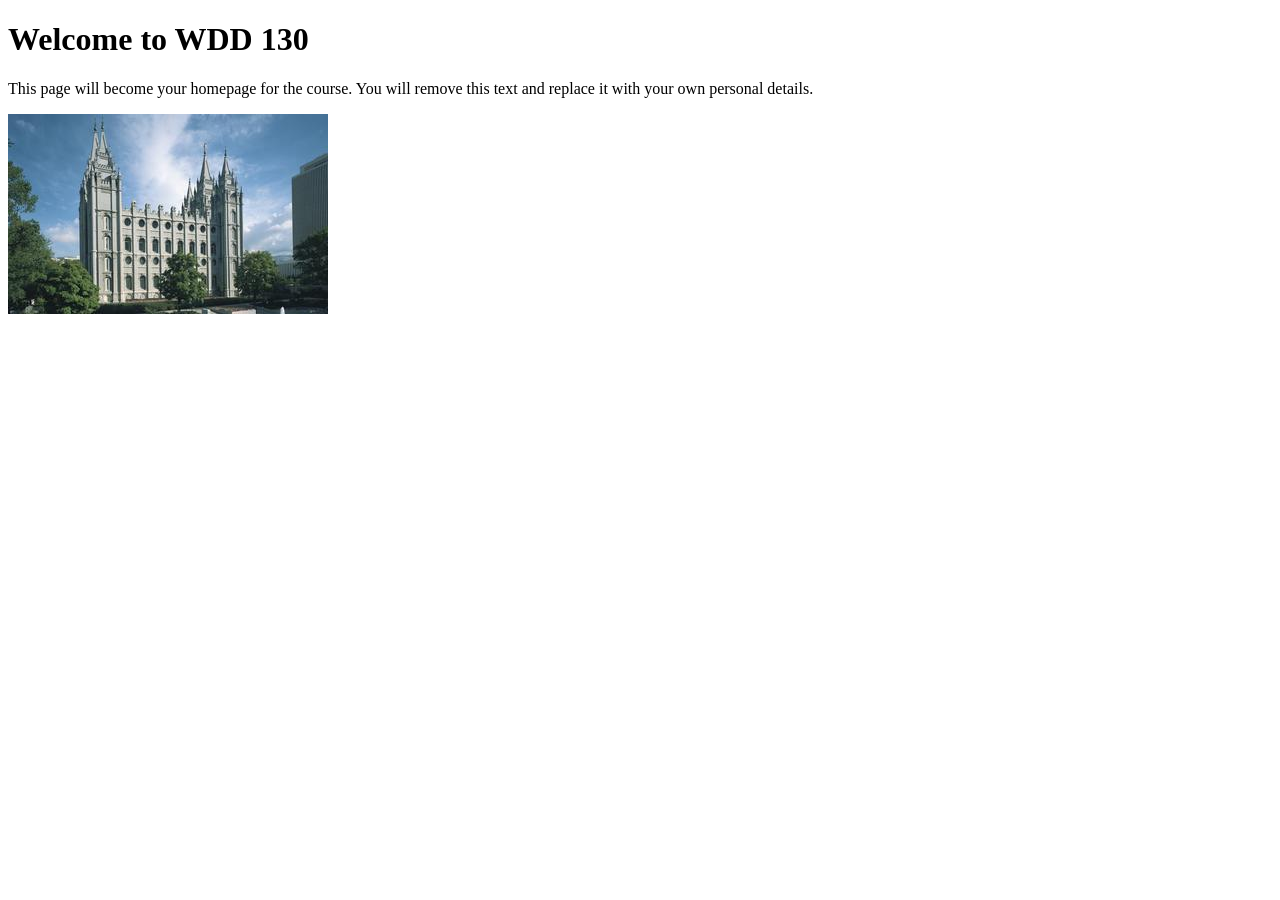
==== index.html @ 51de78c1 "Initial commit" ====
<!DOCTYPE html>
<html lang="en">

<head>
    <meta charset="UTF-8">
    <meta name="viewport" content="width=device-width, initial-scale=1.0">
    <title>WDD 130 | Personal Homepage</title>
</head>

<body>
    <h1>Welcome to WDD 130</h1>
    <p>This page will become your homepage for the course. You will remove this text and replace it with your own personal details.</p>

    <img src="images/salt-lake-temple.jpg" alt="The Salt Lake Temple.">
</body>

</html>
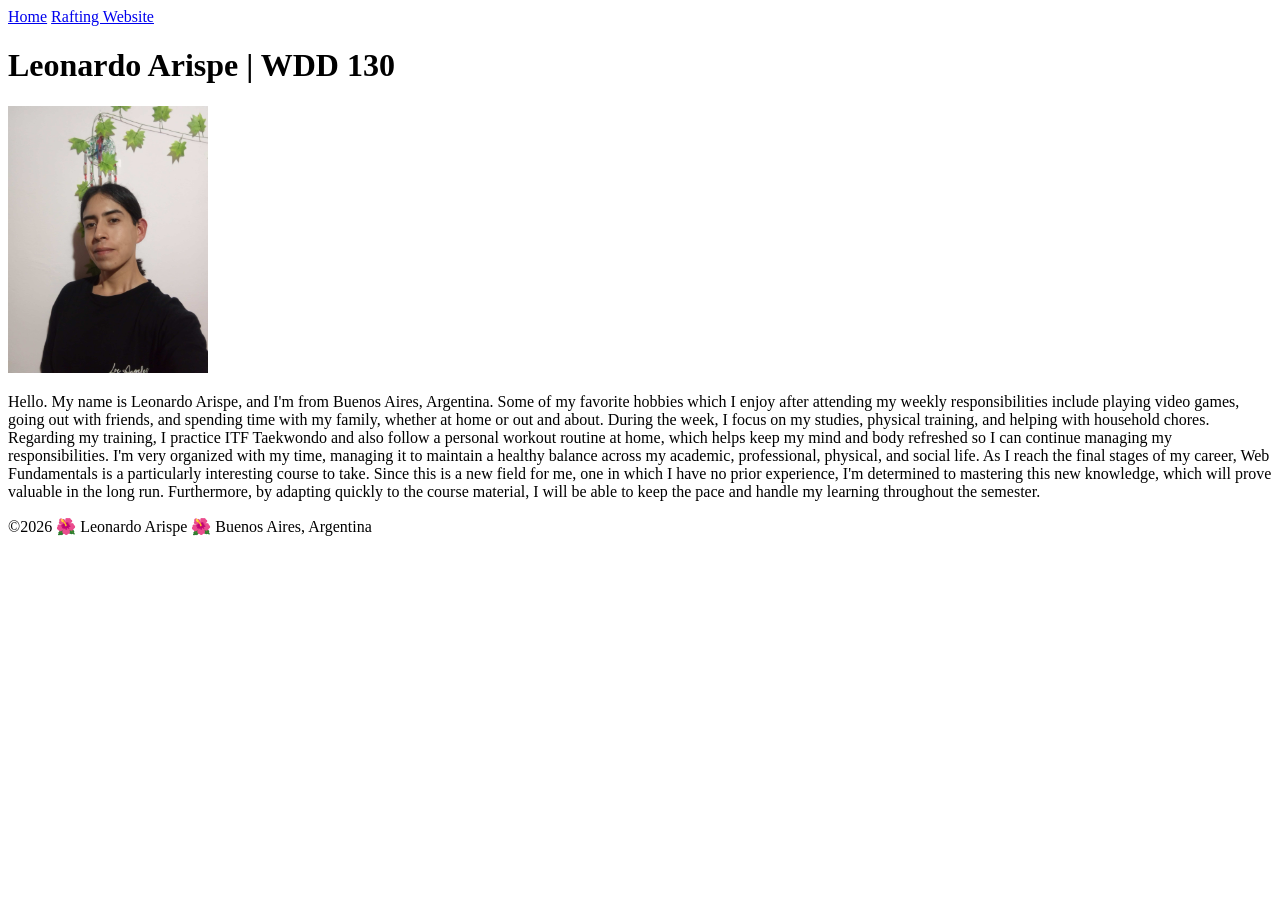
==== commit c2db7ddd: "W01 Assignment: Home Page" ====
--- a/index.html
+++ b/index.html
@@ -4,14 +4,23 @@
 <head>
     <meta charset="UTF-8">
     <meta name="viewport" content="width=device-width, initial-scale=1.0">
-    <title>WDD 130 | Personal Homepage</title>
+    <title>Leonardo Arispe | WDD 130</title>
 </head>
 
 <body>
-    <h1>Welcome to WDD 130</h1>
-    <p>This page will become your homepage for the course. You will remove this text and replace it with your own personal details.</p>
-
-    <img src="images/salt-lake-temple.jpg" alt="The Salt Lake Temple.">
+    <header>
+        <a href="#">Home</a>
+        <a href="wwr/">Rafting Website</a>
+    </header>
+    <nav></nav>
+    <main>
+        <h1>Leonardo Arispe | WDD 130</h1>
+        <img src="images/profile.jpg" alt="Hello my name is Leonardo Arispe" width="200">
+        <p>Hello. My name is Leonardo Arispe, and I'm from Buenos Aires, Argentina. Some of my favorite hobbies which I enjoy after attending my weekly responsibilities include playing video games, going out with friends, and spending time with my family, whether at home or out and about. During the week, I focus on my studies, physical training, and helping with household chores. Regarding my training, I practice ITF Taekwondo and also follow a personal workout routine at home, which helps keep my mind and body refreshed so I can continue managing my responsibilities. I'm very organized with my time, managing it to maintain a healthy balance across my academic, professional, physical, and social life. As I reach the final stages of my career, Web Fundamentals is a particularly interesting course to take. Since this is a new field for me, one in which I have no prior experience, I'm determined to mastering this new knowledge, which will prove valuable in the long run. Furthermore, by adapting quickly to the course material, I will be able to keep the pace and handle my learning throughout the semester.</p>
+    </main>
+    <footer>
+        <p>©2026 🌺 Leonardo Arispe 🌺 Buenos Aires, Argentina</p>
+    </footer>
 </body>
 
 </html>
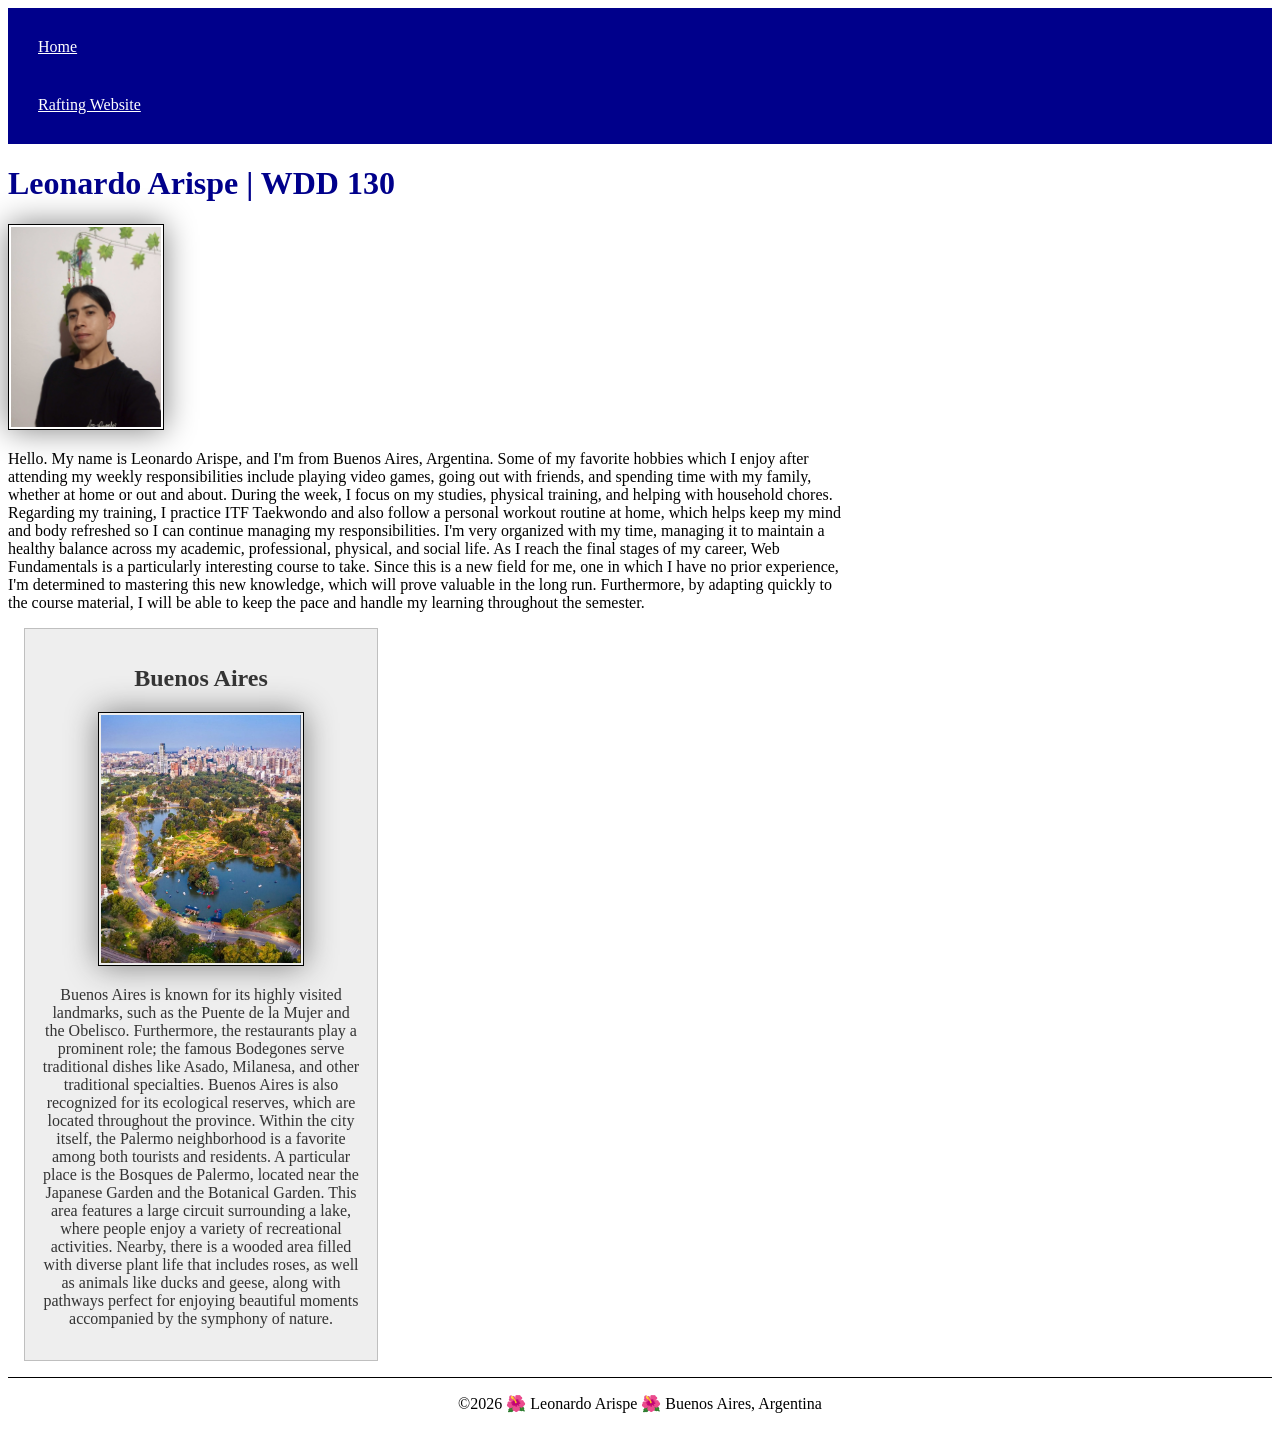
==== commit b8e6eb76: "W02 Assignment: Home Page Enhancement" ====
--- a/index.html
+++ b/index.html
@@ -5,19 +5,28 @@
     <meta charset="UTF-8">
     <meta name="viewport" content="width=device-width, initial-scale=1.0">
     <title>Leonardo Arispe | WDD 130</title>
+    <meta name="description" content="Leonardo Arispe's BYU-Idaho WDD 130 course Home Page Enhancement">
+    <meta name="author" content="Leonardo Arispe">
+    <link rel="stylesheet" href="styles/styles.css">
 </head>
 
 <body>
     <header>
-        <a href="#">Home</a>
-        <a href="wwr/">Rafting Website</a>
+        <nav>
+            <a href="#">Home</a>
+            <a href="wwr/">Rafting Website</a>
+        </nav>
     </header>
-    <nav></nav>
     <main>
         <h1>Leonardo Arispe | WDD 130</h1>
         <img src="images/profile.jpg" alt="Hello my name is Leonardo Arispe" width="200">
         <p>Hello. My name is Leonardo Arispe, and I'm from Buenos Aires, Argentina. Some of my favorite hobbies which I enjoy after attending my weekly responsibilities include playing video games, going out with friends, and spending time with my family, whether at home or out and about. During the week, I focus on my studies, physical training, and helping with household chores. Regarding my training, I practice ITF Taekwondo and also follow a personal workout routine at home, which helps keep my mind and body refreshed so I can continue managing my responsibilities. I'm very organized with my time, managing it to maintain a healthy balance across my academic, professional, physical, and social life. As I reach the final stages of my career, Web Fundamentals is a particularly interesting course to take. Since this is a new field for me, one in which I have no prior experience, I'm determined to mastering this new knowledge, which will prove valuable in the long run. Furthermore, by adapting quickly to the course material, I will be able to keep the pace and handle my learning throughout the semester.</p>
     </main>
+    <aside>
+        <h2>Buenos Aires</h2>
+        <img src="images/palermo-city.jpg" alt="Bosques de Palermo, Buenos Aires">
+        <p>Buenos Aires is known for its highly visited landmarks, such as the Puente de la Mujer and the Obelisco. Furthermore, the restaurants play a prominent role; the famous Bodegones serve traditional dishes like Asado, Milanesa, and other traditional specialties. Buenos Aires is also recognized for its ecological reserves, which are located throughout the province. Within the city itself, the Palermo neighborhood is a favorite among both tourists and residents. A particular place is the Bosques de Palermo, located near the Japanese Garden and the Botanical Garden. This area features a large circuit surrounding a lake, where people enjoy a variety of recreational activities. Nearby, there is a wooded area filled with diverse plant life that includes roses, as well as animals like ducks and geese, along with pathways perfect for enjoying beautiful moments accompanied by the symphony of nature.</p>
+    </aside>
     <footer>
         <p>©2026 🌺 Leonardo Arispe 🌺 Buenos Aires, Argentina</p>
     </footer>
--- a/styles/styles.css
+++ b/styles/styles.css
@@ -0,0 +1,57 @@
+nav {
+    background-color: darkblue;
+    padding: 10px;
+}
+
+nav a {
+    color: white;
+    display: block;
+    padding: 20px;
+}
+
+h1 {
+    color: darkblue;
+}
+
+img {
+    width: 150px;
+    height: auto;
+    border: 1px solid black;
+    padding: 2px;
+    box-shadow: 0 0 30px gray;
+}
+
+p {
+    padding: 0;
+}
+
+main {
+    max-width: 840px;
+}
+
+aside {
+    width: 20rem;
+    margin: 1rem;
+    border: 1px solid rgb(0 0 0 / 0.2);
+    /* 1 */
+    padding: 1rem;
+    background-color: #eee;
+    color: #333;
+    text-align: center;
+}
+
+aside img {
+    width: 200px;
+    height: auto;
+}
+
+main img {
+    width: 150px;
+    height: auto;
+}
+
+footer {
+    margin-top: 15px;
+    border-top: 1px solid #000;
+    text-align: center;
+}
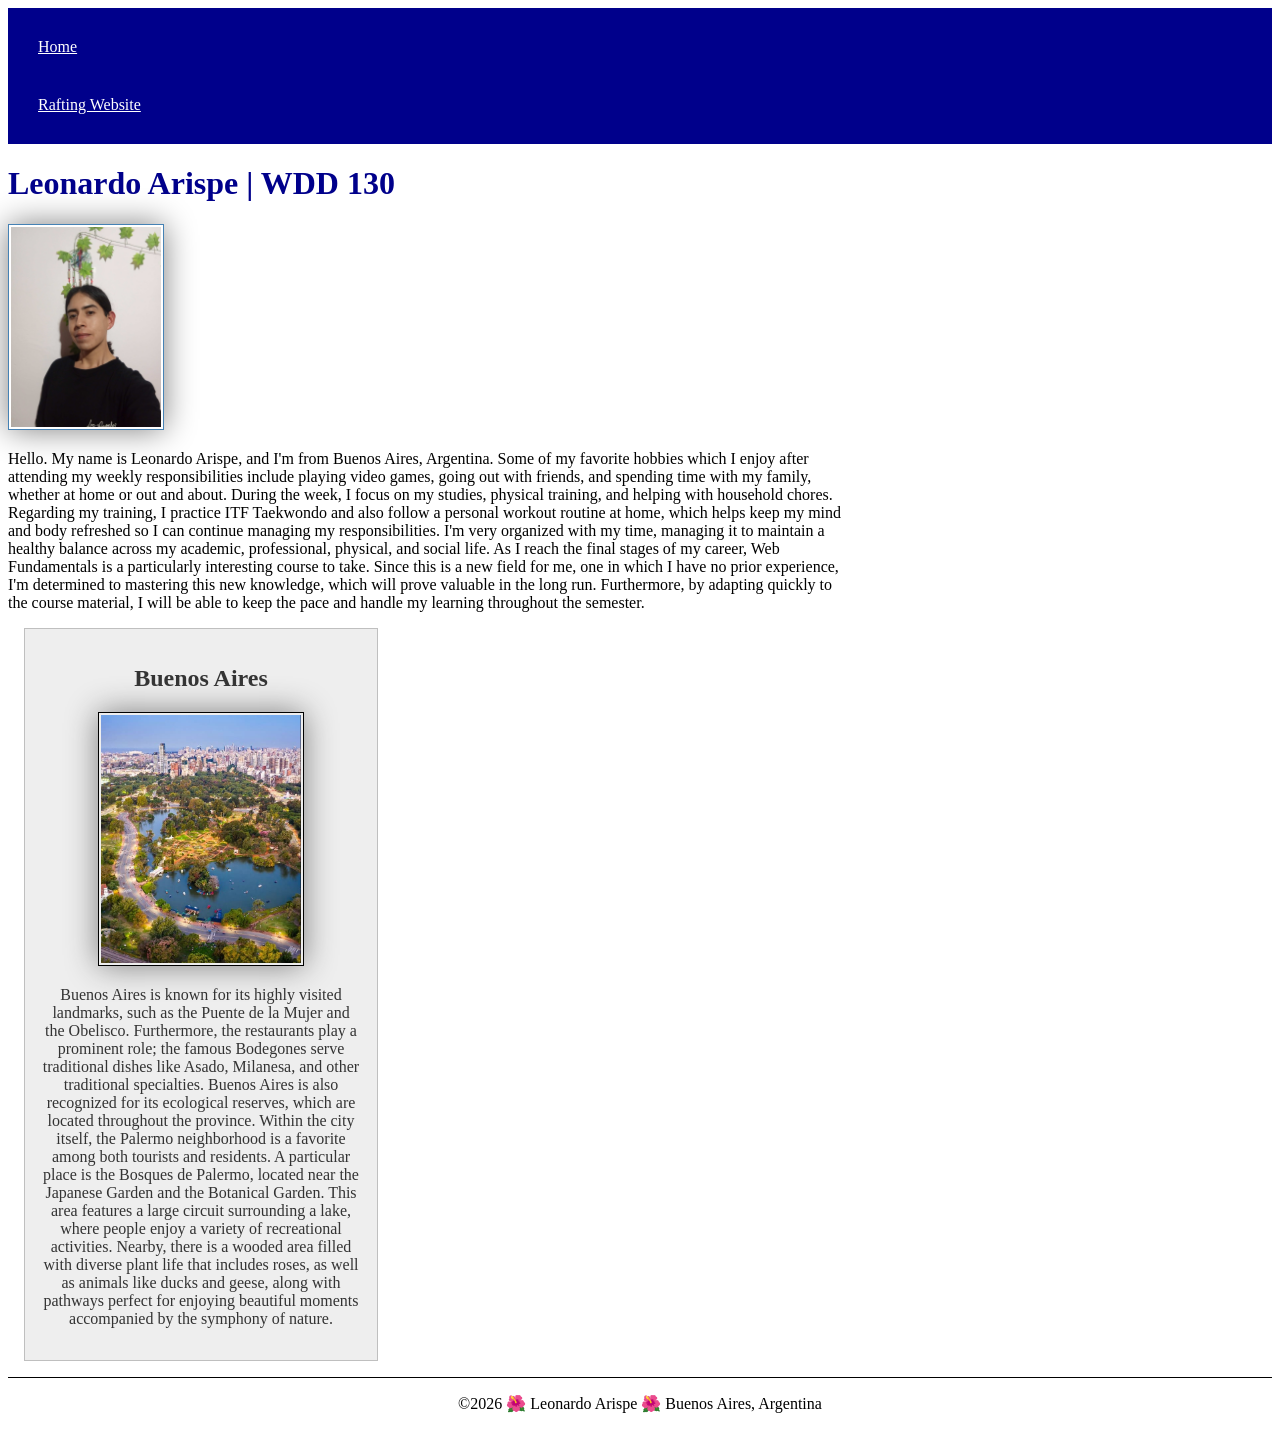
==== commit bf593303: "W02 Assignment: Home Page Enhancement 2.0" ====
--- a/index.html
+++ b/index.html
@@ -5,7 +5,7 @@
     <meta charset="UTF-8">
     <meta name="viewport" content="width=device-width, initial-scale=1.0">
     <title>Leonardo Arispe | WDD 130</title>
-    <meta name="description" content="Leonardo Arispe's BYU-Idaho WDD 130 course Home Page Enhancement">
+    <meta name="description" content="Leonardo Arispe's BYU-Idaho WDD 130 course Home Page Enhancement.The assignment focuses on further improving the webpage by incorporating new techniques that help give it a more professional appearance. Some of these enhancements include borders, text settings such as alignment, size, and color; and many other commands covered in this week's lesson.">
     <meta name="author" content="Leonardo Arispe">
     <link rel="stylesheet" href="styles/styles.css">
 </head>
--- a/styles/styles.css
+++ b/styles/styles.css
@@ -48,6 +48,10 @@
 main img {
     width: 150px;
     height: auto;
+    border: 1px solid steelblue;
+    padding: 2px;
+    box-shadow: 0 0 30px gray;
+
 }
 
 footer {
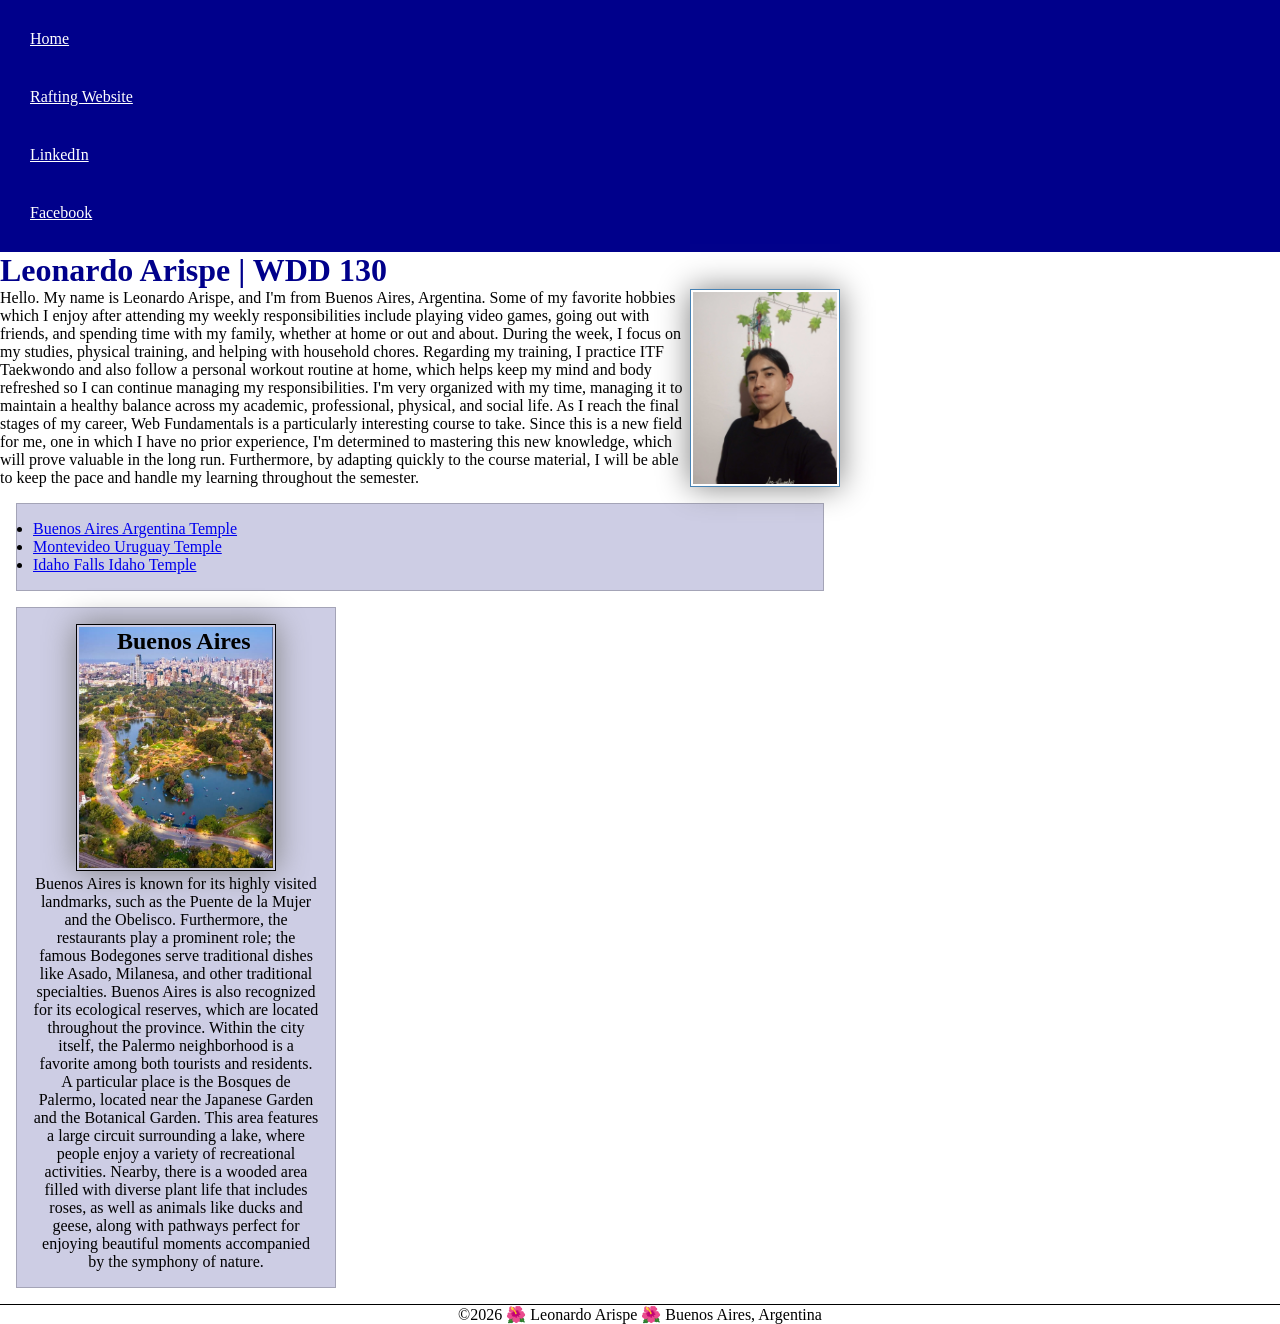
==== commit 59368209: "W03 Code-along Activity: Home Page Enhancement" ====
--- a/index.html
+++ b/index.html
@@ -5,7 +5,7 @@
     <meta charset="UTF-8">
     <meta name="viewport" content="width=device-width, initial-scale=1.0">
     <title>Leonardo Arispe | WDD 130</title>
-    <meta name="description" content="Leonardo Arispe's BYU-Idaho WDD 130 course Home Page Enhancement.The assignment focuses on further improving the webpage by incorporating new techniques that help give it a more professional appearance. Some of these enhancements include borders, text settings such as alignment, size, and color; and many other commands covered in this week's lesson.">
+    <meta name="description" content="Leonardo Arispe's BYU-Idaho WDD 130 course Home Page Enhancement">
     <meta name="author" content="Leonardo Arispe">
     <link rel="stylesheet" href="styles/styles.css">
 </head>
@@ -15,14 +15,21 @@
         <nav>
             <a href="#">Home</a>
             <a href="wwr/">Rafting Website</a>
+            <a href="https://www.linkedin.com/in/leonardo-ruben-arispe-a554a61b8/" target="_blank">LinkedIn</a>
+            <a href="https://www.facebook.com/?locale=es_LA" target="_blank">Facebook</a>
         </nav>
     </header>
     <main>
         <h1>Leonardo Arispe | WDD 130</h1>
         <img src="images/profile.jpg" alt="Hello my name is Leonardo Arispe" width="200">
         <p>Hello. My name is Leonardo Arispe, and I'm from Buenos Aires, Argentina. Some of my favorite hobbies which I enjoy after attending my weekly responsibilities include playing video games, going out with friends, and spending time with my family, whether at home or out and about. During the week, I focus on my studies, physical training, and helping with household chores. Regarding my training, I practice ITF Taekwondo and also follow a personal workout routine at home, which helps keep my mind and body refreshed so I can continue managing my responsibilities. I'm very organized with my time, managing it to maintain a healthy balance across my academic, professional, physical, and social life. As I reach the final stages of my career, Web Fundamentals is a particularly interesting course to take. Since this is a new field for me, one in which I have no prior experience, I'm determined to mastering this new knowledge, which will prove valuable in the long run. Furthermore, by adapting quickly to the course material, I will be able to keep the pace and handle my learning throughout the semester.</p>
+        <ul class="box">
+            <li><a href="https://www.churchofjesuschrist.org/temples/details/buenos-aires-argentina-temple?lang=eng" target="_blank" rel="noopener">Buenos Aires Argentina Temple</a></li>
+            <li><a href="https://www.churchofjesuschrist.org/temples/details/montevideo-uruguay-temple?lang=eng" target="_blank" rel="noopener">Montevideo Uruguay Temple</a></li>
+            <li><a href="https://www.churchofjesuschrist.org/temples/details/idaho-falls-idaho-temple?lang=eng" target="_blank" rel="noopener">Idaho Falls Idaho Temple</a></li>
+        </ul>
     </main>
-    <aside>
+    <aside class="box">
         <h2>Buenos Aires</h2>
         <img src="images/palermo-city.jpg" alt="Bosques de Palermo, Buenos Aires">
         <p>Buenos Aires is known for its highly visited landmarks, such as the Puente de la Mujer and the Obelisco. Furthermore, the restaurants play a prominent role; the famous Bodegones serve traditional dishes like Asado, Milanesa, and other traditional specialties. Buenos Aires is also recognized for its ecological reserves, which are located throughout the province. Within the city itself, the Palermo neighborhood is a favorite among both tourists and residents. A particular place is the Bosques de Palermo, located near the Japanese Garden and the Botanical Garden. This area features a large circuit surrounding a lake, where people enjoy a variety of recreational activities. Nearby, there is a wooded area filled with diverse plant life that includes roses, as well as animals like ducks and geese, along with pathways perfect for enjoying beautiful moments accompanied by the symphony of nature.</p>
--- a/styles/styles.css
+++ b/styles/styles.css
@@ -1,3 +1,9 @@
+* {
+    margin: 0;
+    padding: 0;
+    box-sizing: border-box;
+}
+
 nav {
     background-color: darkblue;
     padding: 10px;
@@ -11,6 +17,12 @@
 
 h1 {
     color: darkblue;
+}
+
+h2 {
+    position: absolute;
+    top: 20px;
+    left: 100px;
 }
 
 img {
@@ -31,13 +43,8 @@
 
 aside {
     width: 20rem;
-    margin: 1rem;
-    border: 1px solid rgb(0 0 0 / 0.2);
-    /* 1 */
-    padding: 1rem;
-    background-color: #eee;
-    color: #333;
     text-align: center;
+    position: relative;
 }
 
 aside img {
@@ -51,7 +58,7 @@
     border: 1px solid steelblue;
     padding: 2px;
     box-shadow: 0 0 30px gray;
-
+    float: right;
 }
 
 footer {
@@ -59,3 +66,13 @@
     border-top: 1px solid #000;
     text-align: center;
 }
+
+/* Class Selectors */
+
+.box {
+    margin: 1rem;
+    border: 1px solid rgb(0 0 0 / 20%);
+    padding: 1rem;
+    background-color: rgb(205, 205, 228);
+    color: #000;
+}
